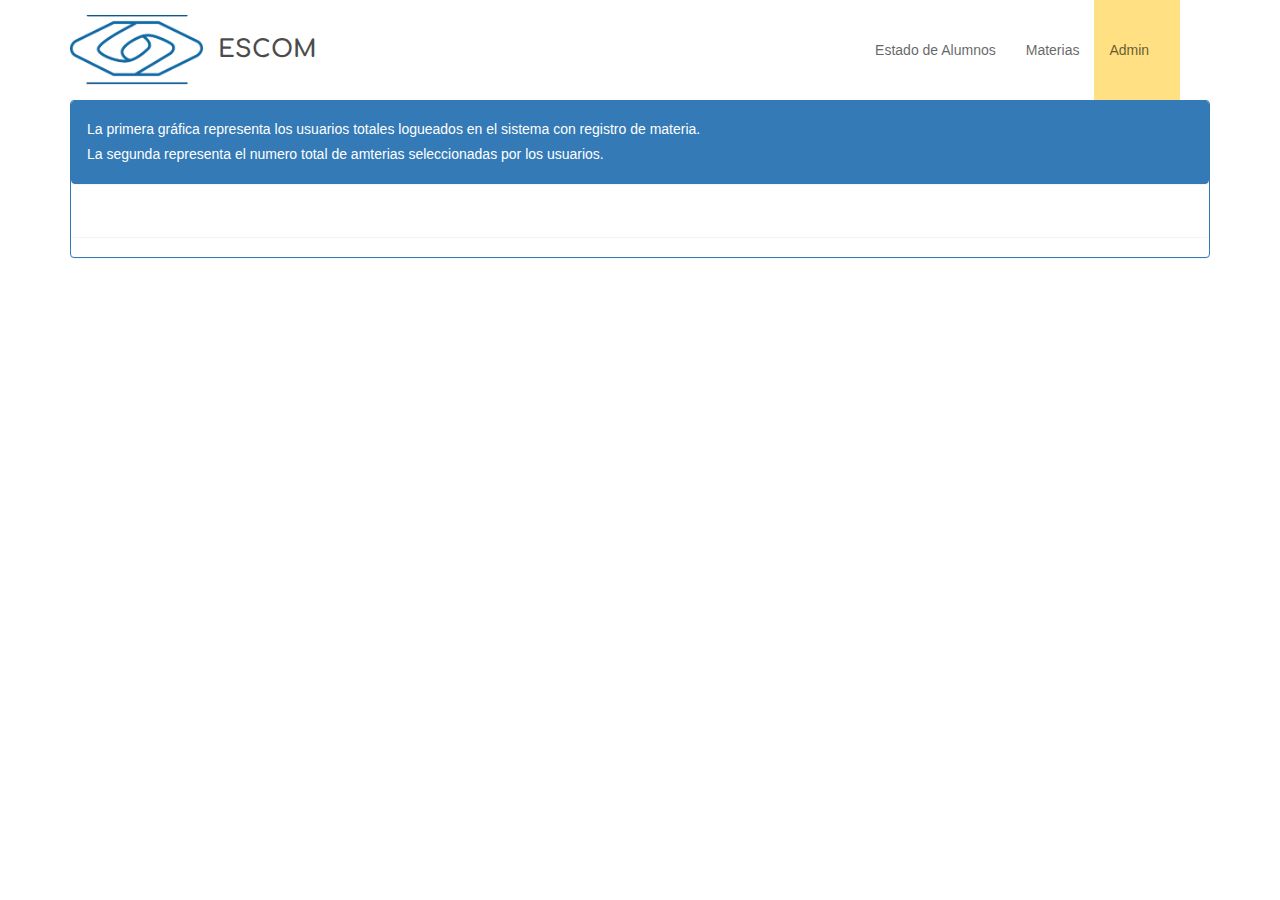
==== admin/graficas.html @ 74380b2b "se hace  de php a html y está en procesos de más gráficas" ====
<!DOCTYPE html>
<html lang="en">
<head>
  <meta charset="UTF-8">
  <meta name="viewport" content="width=device-width, initial-scale=1.0">
  <title>Graficos </title>

  <link rel="stylesheet" href="https://stackpath.bootstrapcdn.com/bootstrap/4.5.0/css/bootstrap.min.css" integrity="sha384-9aIt2nRpC12Uk9gS9baDl411NQApFmC26EwAOH8WgZl5MYYxFfc+NcPb1dKGj7Sk" crossorigin="anonymous">
  <link rel="stylesheet" href="css/navBar.css">
  <link rel="js" href="js/index.js">
  <link rel="stylesheet" type="text/css" href="graficas/librerias/bootstrap/css/bootstrap.css">
  <script src="graficas/librerias/jquery-3.5.1.min.js"></script>
  <script src="graficas/librerias/plotly-latest.min.js"></script>
  
</head>
<body>


<nav id="navbar" class="push better-nav fixed-top">
<div class="container">
  <div class="head">
    <a href="#" class="brand">
      <div class="logo">
        <img class="image" src="img/logoescom.png" alt="logo" />
      </div>
      <div class="title">
        <h3>ESCOM</h3>
      </div>
    </a>
  </div>
  <div class="body">
    <ul>
      <li class="page"><a href="../obtenerUsuarios.html">Estado de Alumnos</a></li>
      <li class="page"><a href="../materiasCRUD.html">Materias</a></li>
     
      <li class="blog active dropdown"><a href="#">Admin</a>
        <span class="selector"></span>
        <ul>
        <li><a href="#">Mensaje general</a></li>
          <li><a href="#">Salir</a></li>
          <li><a href="#">Mensaje privado</a></li>
        </ul>
      </li>   
      <li class="more dropdown"><a href="#"><i class="fa fa-ellipsis-v" aria-hidden="true"></i></a>
        <span class="selector"></span>
        <ul>
          <li><a href="#">RSS</a></li>
          <li class="search clearfix">
            <form>
              <input type="text" placeholder="Search" />
              <button><i class="fa fa-search" aria-hidden="true"></i></button>
            </form>
          </li>
        </ul>
      </li>
    </ul>
  </div>
  <div class="toggle">
    <a href="#navbar-slide">
      <i class="fa fa-bars" aria-hidden="true"></i>
    </a>
  </div>
</div>
</nav>
<br>
<br>
<br>
<br>
<br>

<div class="container">
		<div class="row">
			<div class="col-sm-12">
				<div class="panel panel-primary">
					<div class="panel panel-heading">
						<h5>La primera gráfica representa los usuarios totales logueados en el sistema con registro de materia.
            </h5> 
            <h5>La segunda representa el numero total de amterias seleccionadas por los usuarios. 
					  </h5>
          </div>
					<div class="panel panel-body">
						<div class="row">
							<div class="col-sm-6">
								<div id="cargaLineal"></div>
							</div>
							<div class="col-sm-6">
								<div id="cargaBarras"></div>
							</div>
						</div>
					</div>
				</div>
			</div>
		</div>
</div>

<script type="text/javascript" src="js/graficas.js"></script>

</body>
</html>
---- admin/css/navBar.css ----
/* General */
@import 'https://fonts.googleapis.com/css?family=Comfortaa:400,700';
html, body { /* height: 100%; */ }
body { background: #f5f5f5; position: relative; }

/* Navbar */
.better-nav { word-wrap: break-word; background: #fff; height: 100px; margin-bottom: 30px; } /* Set the height of the navbar */
.better-nav a { color: #000; opacity: 0.6; }
.better-nav a:hover,
.better-nav a:focus { opacity: 1; }
.better-nav .container { height: 100%; }
.container .better-nav .container { max-width: 100%; }
/* Fixed */
  .better-nav.fixed-top { position: fixed; top: 0; left: 0; right: 0; z-index: 90; }
  .better-nav.fixed-bottom { position: fixed; bottom: 0; left: 0; right: 0; z-index: 90; }
/* Head */
  .better-nav .head { float: left; height: 100%; }
  .better-nav .head .brand { display: block; opacity: 1; padding: 15px 0; height: 100%; text-decoration: none; }
  .better-nav .head .brand .logo { float: left; margin-right: 15px; height: 100%; }
  .better-nav .head .brand .logo .image { height: 100%; width: auto; width: auto; }
  .better-nav .head .brand .title { float: left; display: table; height: 100%; }
  .better-nav .head .brand .title h3 { opacity: 0.7; display: table-cell; vertical-align: middle; font-size: 24px; font-weight: bold; font-family: 'Comfortaa', cursive; }
  .better-nav .head .brand .title h3:hover,
  .better-nav .head .brand .title h3:focus { opacity: 1; }
 /* Body */
  .better-nav .body { float: right; height: 100%; }
  .better-nav .body li:hover,
  .better-nav .body li:focus { background: #ffe082; }
  .better-nav .body li:hover > a,
  .better-nav .body li:focus > a { opacity: 1; }
  .better-nav .body ul { list-style: none; margin: 0; padding: 0; height: 100%; }
  .better-nav .body ul li.active { background: #ffe082; }
  .better-nav .body > ul > li { display: table; float: left; height: 100%; }
  .better-nav .body > ul > li > a { display: table-cell; vertical-align: middle; text-decoration: none; padding: 0 15px; }
  /* Dropdown */
    .better-nav .body ul li.dropdown { position: relative; }
    .better-nav .body ul li.dropdown > a::after { content: "\f0d7"; font: normal normal normal 14px/1 FontAwesome; margin-left: 5px; text-decoration: none; opacity: 0.2; }
    .better-nav .body ul li.dropdown:hover a:after { opacity: 1; }
    .better-nav .body ul li.dropdown:hover > ul { transform: scale(1); max-height: 500px; }
    .better-nav .body ul li.dropdown ul { min-width: 160px; max-width: 240px; transform: scale(0); transition: all 300ms ease; background: #fff; max-height: 0; position: absolute; top: 100%; right: 0; z-index: 10; height: initial;  }
    .better-nav .body ul li.dropdown ul li { height: initial; }
    .better-nav .body ul li.dropdown ul li a { display: block; padding: 15px; text-decoration: none; }
    .better-nav .body ul li.dropdown ul .dropdown ul { right: 100%; top: 0; }
    /* Fixed Bottom */
      .better-nav.fixed-bottom .body ul li.dropdown ul { bottom: 100%; top: initial; }
      .better-nav.fixed-bottom .body ul li.dropdown ul .dropdown ul { bottom: 0; top: initial; }
  /* Search */
    .better-nav .body .more a::after { display: none; }
    .better-nav .body .search { padding: 15px; }
    .better-nav .body .search form { position: relative; min-width: 160px; width: 100%; }
    .better-nav .body .search form input { width: 100%; height: 40px; padding: 10px 50px 10px 10px; }
    .better-nav .body .search form button { width: 40px; height: 40px; padding: 0; position: absolute; right: 0; top: 0; }
/* Toggle */
.better-nav .toggle { display: none; float: right; height: 100%; }
.better-nav .toggle a { display: table; height: 100%; text-decoration: none; }
.better-nav .toggle a i { display: table-cell; vertical-align: middle; padding: 0 15px; font-size: 24px; }

/* Navbar Slide */
#navbar-slide { position: fixed; top: 0; bottom: 0; left: -80%; width: 80%; z-index: 94; background: #fff; overflow: auto; padding: 0; margin: 0; }

/* Navbar Pills */
.container .better-nav-pills .container { max-width: 100%; }
.better-nav-pills { padding: 0 15px; background: #fff; margin-bottom: 30px; }
.better-nav-pills a { color: #000; opacity: 0.6; }
.better-nav-pills a:hover,
.better-nav-pills a:focus { opacity: 1.0; }
.better-nav-pills .head { height: 100%; }
.better-nav-pills .head .brand { display: block; opacity: 1; padding: 15px 0; height: 100%; text-decoration: none; }
.better-nav-pills .head .brand .logo { margin: 30px; text-align: center; height: 100%; }
.better-nav-pills .head .brand .logo .image { height: 100%; width: auto; width: auto; }
.better-nav-pills .head .brand .title { margin: 30px 0; display: table; text-align: center; width: 100%; height: 100%; }
.better-nav-pills .head .brand .title h3 { opacity: 0.7; display: table-cell; vertical-align: middle; font-size: 24px; font-weight: bold; font-family: 'Comfortaa', cursive; }
.better-nav-pills .head .brand .title h3:hover,
.better-nav-pills .head .brand .title h3:focus { opacity: 1; }
.better-nav-pills .body { margin: 0 0 30px; }
.better-nav-pills .body a { opacity: 0.6; background-color: #e3e3e3; }
.better-nav-pills .body a:hover,
.better-nav-pills .body a:focus { opacity: 1.0; }
.better-nav-pills .body ul { transition: all 300ms ease; list-style: none; margin: 0; padding: 0; }
.better-nav-pills .body ul li { margin: 1px 0 1px; }
.better-nav-pills .body ul li a { position: relative; display: block; padding: 15px; text-decoration: none; }
.better-nav-pills .body ul li.active > a::before { content: "\f0da"; font: normal normal normal 14px/1 FontAwesome; position: absolute; left: 5px; top: 50%; margin-top: -7px; opacity: 0.5; }
  /* Dropdowns */
    .better-nav-pills .body ul li.dropdown ul { max-height: 0; overflow: hidden; margin: 0 0 0 30px; }
    .better-nav-pills .body ul li.dropdown.opened > ul { max-height: 1000px; margin: 0 0 -1px 30px; }
    .better-nav-pills .body ul li.dropdown ul li a { position: relative; }
    .better-nav-pills .body ul li.dropdown > a { margin-right: 51px; }
    .better-nav-pills .body ul li.dropdown > .selector { position: absolute; cursor: pointer; z-index: 30; top: 0; right: 0; width: 50px; height: 50px; background: rgba(0,0,0,0.1); text-align: center; opacity: 0.6; }
    .better-nav-pills .body ul li.dropdown > .selector:hover { opacity: 1; }
    .better-nav-pills .body ul li.dropdown > .selector::before { transition: all 300ms ease; content: "\f0d7"; font: normal normal normal 24px/1 FontAwesome; margin-top: 12px; display: block; opacity: 0.5; }
    .better-nav-pills .body ul li.dropdown.opened > .selector::before { content: "\f00d"; }
  /* Search */
    .better-nav-pills .body .search { padding: 15px; }
    .better-nav-pills .body .search form { position: relative; min-width: 160px; width: 100%; }
    .better-nav-pills .body .search form input { width: 100%; height: 40px; padding: 10px 50px 10px 10px; }
    .better-nav-pills .body .search form button { width: 40px; height: 40px; padding: 0; position: absolute; right: 0; top: 0; }

/* Underlay */
.better-nav-mobile-underlay { transition: all 300ms ease; position: absolute; left: 100%; right: 0; top: 0; bottom: 0; background: rgba(0,0,0,0.8); z-index: 92; }
.better-nav-mobile-underlay.active { left: 0; }

/* Media Queries */
@media (min-width: 768px) {
}
@media (min-width: 992px) {
}
@media (min-width: 1200px) {
}
@media (max-width: 1199px) {
}
@media (max-width: 991px) {
}
@media (max-width: 767px) {
  .better-nav .body { display: none; }
  .better-nav .toggle { display: block; }
}

/* Dummy Content */
dummy { display: block; margin: 30px 0 0; }
dummy article { display: block; text-align: center; margin-bottom: 30px; }
dummy article content { text-align: center; background: rgba(0,0,0,0.1); display: block; padding: 50px; }
dummy article content::before { content: "\f03e"; font: normal normal normal 50px/1 FontAwesome; opacity: 0.2; }
dummy article:first-of-type content::before { display: none; }
dummy article content h3 { font-size: 24px; font-weight: bold; opacity: 0.2; font-family: 'Comfortaa', cursive; }
dummy article content ul { list-style: none; padding: 0; margin: 0; font-weight: bold; opacity: 0.5; font-family: 'Comfortaa', cursive; }
dummy article content ul li { background: rgba(255,255,255,1); margin: 15px 0; padding: 10px; border-radius: 10px; }

dummy { max-width: 970px; }
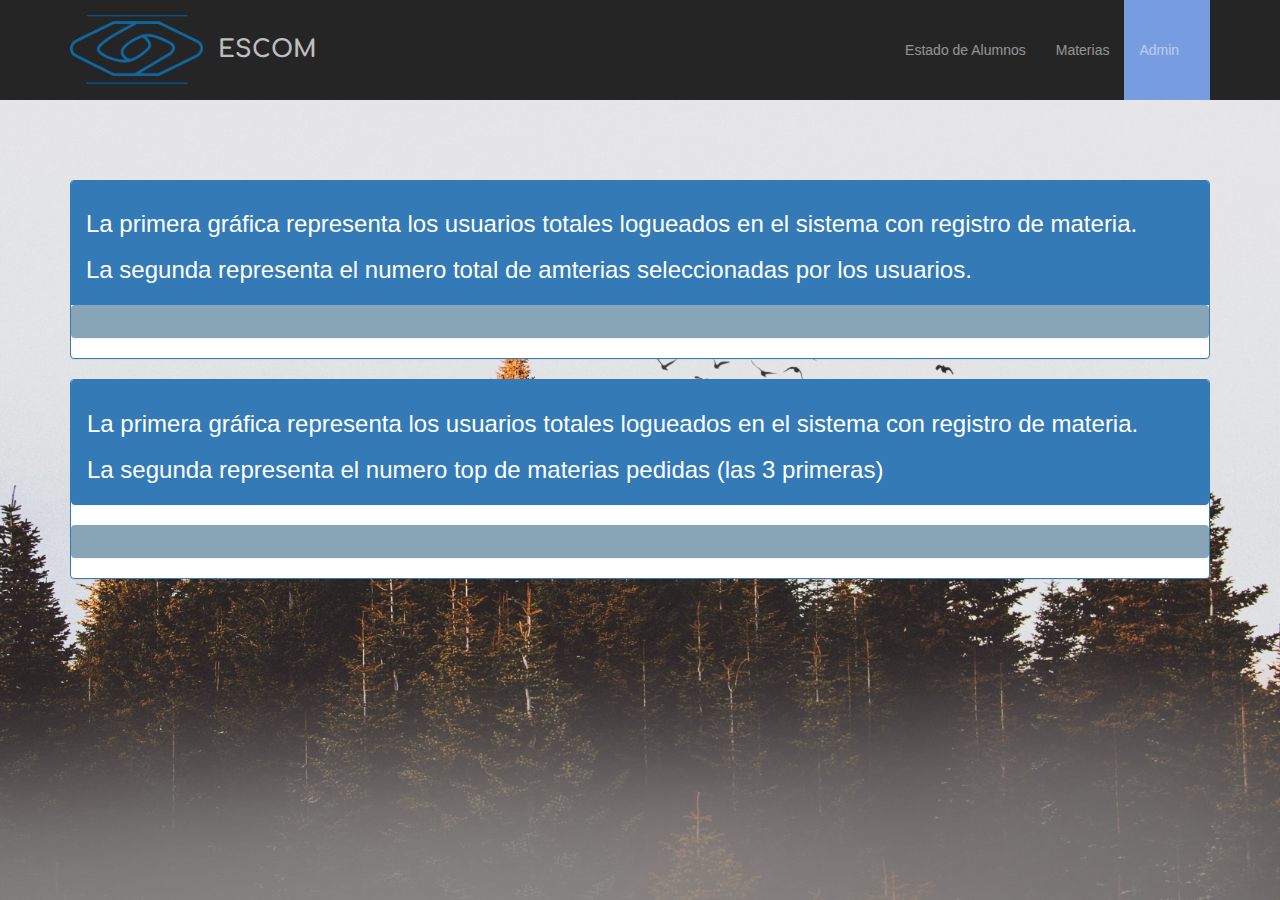
==== commit 698a79f1: "cosas bonitas" ====
--- a/admin/graficas.html
+++ b/admin/graficas.html
@@ -1,100 +1,115 @@
-
 <!DOCTYPE html>
 <html lang="en">
+
 <head>
   <meta charset="UTF-8">
   <meta name="viewport" content="width=device-width, initial-scale=1.0">
   <title>Graficos </title>
 
-  <link rel="stylesheet" href="https://stackpath.bootstrapcdn.com/bootstrap/4.5.0/css/bootstrap.min.css" integrity="sha384-9aIt2nRpC12Uk9gS9baDl411NQApFmC26EwAOH8WgZl5MYYxFfc+NcPb1dKGj7Sk" crossorigin="anonymous">
+  <link rel="stylesheet" href="https://stackpath.bootstrapcdn.com/bootstrap/4.5.0/css/bootstrap.min.css"
+    integrity="sha384-9aIt2nRpC12Uk9gS9baDl411NQApFmC26EwAOH8WgZl5MYYxFfc+NcPb1dKGj7Sk" crossorigin="anonymous">
   <link rel="stylesheet" href="css/navBar.css">
   <link rel="js" href="js/index.js">
+  <link rel="stylesheet" href="css/containerGraficas.css">
   <link rel="stylesheet" type="text/css" href="graficas/librerias/bootstrap/css/bootstrap.css">
   <script src="graficas/librerias/jquery-3.5.1.min.js"></script>
   <script src="graficas/librerias/plotly-latest.min.js"></script>
-  
+
 </head>
-<body>
+
+<body id="bodyC">
+  <div>
 
 
-<nav id="navbar" class="push better-nav fixed-top">
-<div class="container">
-  <div class="head">
-    <a href="#" class="brand">
-      <div class="logo">
-        <img class="image" src="img/logoescom.png" alt="logo" />
+
+    <nav id="navbar" class="push better-nav fixed-top">
+      <div class="container">
+        <div class="head">
+          <a href="#" class="brand">
+            <div class="logo">
+              <img class="image" src="img/logoescom.png" alt="logo" />
+            </div>
+            <div class="title">
+              <h3>ESCOM</h3>
+            </div>
+          </a>
+        </div>
+        <div class="body">
+          <ul>
+            <li class="page"><a href="obtenerUsuarios.html">Estado de Alumnos</a></li>
+            <li class="page"><a href="materiasCRUD.html">Materias</a></li>
+
+            <li class="blog active dropdown"><a>Admin</a>
+              <span class="selector"></span>
+              <ul>
+                <li><a href="#">Mensaje general</a></li>
+                <li><a href="#">Salir</a></li>
+                <li><a href="#">Mensaje privado</a></li>
+              </ul>
+            </li>
+
+          </ul>
+        </div>
+        <div class="toggle">
+          <a href="#navbar-slide">
+            <i class="fa fa-bars" aria-hidden="true"></i>
+          </a>
+        </div>
       </div>
-      <div class="title">
-        <h3>ESCOM</h3>
+    </nav>
+    <br><br><br><br><br><br><br><br><br>
+
+    <div class="container">
+      <div class="row">
+        <div class="col-sm-12">
+          <div class="panel panel-primary">
+            <div class="panel-heading panel-heading">
+              <h3>La primera gráfica representa los usuarios totales logueados en el sistema con registro de materia.
+              </h3>
+              <h3>La segunda representa el numero total de amterias seleccionadas por los usuarios.
+              </h3>
+            </div>
+            <div class="panel panel-body ">
+              <div class="row">
+                <div class="col-sm-6">
+                  <div id="cargaLineal"></div>
+                </div>
+                <div class="col-sm-6">
+                  <div id="cargaBarras"></div>
+                </div>
+              </div>
+            </div>
+          </div>
+        </div>
       </div>
-    </a>
+    </div>
+    <div class="container">
+      <div class="row">
+        <div class="col-sm-12">
+          <div class="panel panel-primary">
+            <div class="panel panel-heading">
+              <h3>La primera gráfica representa los usuarios totales logueados en el sistema con registro de materia.
+              </h3>
+              <h3>La segunda representa el numero top de materias pedidas (las 3 primeras)
+              </h3>
+            </div>
+            <div class="panel panel-body">
+              <div class="row">
+                <div class="col-sm-6">
+                  <div id="cargaRUA"></div>
+                </div>
+                <div class="col-sm-6">
+                  <div id="cargaTOP3"></div>
+                </div>
+              </div>
+            </div>
+          </div>
+        </div>
+      </div>
+    </div>
+
+    <script type="text/javascript" src="js/graficas.js"></script>
   </div>
-  <div class="body">
-    <ul>
-      <li class="page"><a href="../obtenerUsuarios.html">Estado de Alumnos</a></li>
-      <li class="page"><a href="../materiasCRUD.html">Materias</a></li>
-     
-      <li class="blog active dropdown"><a href="#">Admin</a>
-        <span class="selector"></span>
-        <ul>
-        <li><a href="#">Mensaje general</a></li>
-          <li><a href="#">Salir</a></li>
-          <li><a href="#">Mensaje privado</a></li>
-        </ul>
-      </li>   
-      <li class="more dropdown"><a href="#"><i class="fa fa-ellipsis-v" aria-hidden="true"></i></a>
-        <span class="selector"></span>
-        <ul>
-          <li><a href="#">RSS</a></li>
-          <li class="search clearfix">
-            <form>
-              <input type="text" placeholder="Search" />
-              <button><i class="fa fa-search" aria-hidden="true"></i></button>
-            </form>
-          </li>
-        </ul>
-      </li>
-    </ul>
-  </div>
-  <div class="toggle">
-    <a href="#navbar-slide">
-      <i class="fa fa-bars" aria-hidden="true"></i>
-    </a>
-  </div>
-</div>
-</nav>
-<br>
-<br>
-<br>
-<br>
-<br>
+</body>
 
-<div class="container">
-		<div class="row">
-			<div class="col-sm-12">
-				<div class="panel panel-primary">
-					<div class="panel panel-heading">
-						<h5>La primera gráfica representa los usuarios totales logueados en el sistema con registro de materia.
-            </h5> 
-            <h5>La segunda representa el numero total de amterias seleccionadas por los usuarios. 
-					  </h5>
-          </div>
-					<div class="panel panel-body">
-						<div class="row">
-							<div class="col-sm-6">
-								<div id="cargaLineal"></div>
-							</div>
-							<div class="col-sm-6">
-								<div id="cargaBarras"></div>
-							</div>
-						</div>
-					</div>
-				</div>
-			</div>
-		</div>
-</div>
-
-<script type="text/javascript" src="js/graficas.js"></script>
-
-</body>
-</html>
+</html>--- a/admin/css/navBar.css
+++ b/admin/css/navBar.css
@@ -4,10 +4,10 @@
 body { background: #f5f5f5; position: relative; }
 
 /* Navbar */
-.better-nav { word-wrap: break-word; background: #fff; height: 100px; margin-bottom: 30px; } /* Set the height of the navbar */
-.better-nav a { color: #000; opacity: 0.6; }
+.better-nav { word-wrap: break-word; background: rgb(37, 37, 37); height: 100px; margin-bottom: 30px; } /* Set the height of the navbar */
+.better-nav a { color: rgb(255, 255, 255); opacity: 0.5; }
 .better-nav a:hover,
-.better-nav a:focus { opacity: 1; }
+.better-nav a:focus { opacity: 2; }
 .better-nav .container { height: 100%; }
 .container .better-nav .container { max-width: 100%; }
 /* Fixed */
@@ -25,11 +25,11 @@
  /* Body */
   .better-nav .body { float: right; height: 100%; }
   .better-nav .body li:hover,
-  .better-nav .body li:focus { background: #ffe082; }
+  .better-nav .body li:focus { background: #92bed3; }
   .better-nav .body li:hover > a,
   .better-nav .body li:focus > a { opacity: 1; }
   .better-nav .body ul { list-style: none; margin: 0; padding: 0; height: 100%; }
-  .better-nav .body ul li.active { background: #ffe082; }
+  .better-nav .body ul li.active { background: #779ce0; }
   .better-nav .body > ul > li { display: table; float: left; height: 100%; }
   .better-nav .body > ul > li > a { display: table-cell; vertical-align: middle; text-decoration: none; padding: 0 15px; }
   /* Dropdown */
@@ -37,7 +37,7 @@
     .better-nav .body ul li.dropdown > a::after { content: "\f0d7"; font: normal normal normal 14px/1 FontAwesome; margin-left: 5px; text-decoration: none; opacity: 0.2; }
     .better-nav .body ul li.dropdown:hover a:after { opacity: 1; }
     .better-nav .body ul li.dropdown:hover > ul { transform: scale(1); max-height: 500px; }
-    .better-nav .body ul li.dropdown ul { min-width: 160px; max-width: 240px; transform: scale(0); transition: all 300ms ease; background: #fff; max-height: 0; position: absolute; top: 100%; right: 0; z-index: 10; height: initial;  }
+    .better-nav .body ul li.dropdown ul { min-width: 160px; max-width: 240px; transform: scale(0); transition: all 300ms ease; background: rgb(165, 161, 161); max-height: 0; position: absolute; top: 100%; right: 0; z-index: 10; height: initial;  }
     .better-nav .body ul li.dropdown ul li { height: initial; }
     .better-nav .body ul li.dropdown ul li a { display: block; padding: 15px; text-decoration: none; }
     .better-nav .body ul li.dropdown ul .dropdown ul { right: 100%; top: 0; }
@@ -56,11 +56,11 @@
 .better-nav .toggle a i { display: table-cell; vertical-align: middle; padding: 0 15px; font-size: 24px; }
 
 /* Navbar Slide */
-#navbar-slide { position: fixed; top: 0; bottom: 0; left: -80%; width: 80%; z-index: 94; background: #fff; overflow: auto; padding: 0; margin: 0; }
+#navbar-slide { position: fixed; top: 0; bottom: 0; left: -80%; width: 80%; z-index: 94; background: rgba(255, 255, 255, 0.63); overflow: auto; padding: 0; margin: 0; }
 
 /* Navbar Pills */
 .container .better-nav-pills .container { max-width: 100%; }
-.better-nav-pills { padding: 0 15px; background: #fff; margin-bottom: 30px; }
+.better-nav-pills { padding: 0 15px; background: rgba(170, 162, 162, 0.432); margin-bottom: 30px; }
 .better-nav-pills a { color: #000; opacity: 0.6; }
 .better-nav-pills a:hover,
 .better-nav-pills a:focus { opacity: 1.0; }
@@ -73,7 +73,7 @@
 .better-nav-pills .head .brand .title h3:hover,
 .better-nav-pills .head .brand .title h3:focus { opacity: 1; }
 .better-nav-pills .body { margin: 0 0 30px; }
-.better-nav-pills .body a { opacity: 0.6; background-color: #e3e3e3; }
+.better-nav-pills .body a { opacity: 0.6; background-color: #949292; }
 .better-nav-pills .body a:hover,
 .better-nav-pills .body a:focus { opacity: 1.0; }
 .better-nav-pills .body ul { transition: all 300ms ease; list-style: none; margin: 0; padding: 0; }
@@ -85,7 +85,7 @@
     .better-nav-pills .body ul li.dropdown.opened > ul { max-height: 1000px; margin: 0 0 -1px 30px; }
     .better-nav-pills .body ul li.dropdown ul li a { position: relative; }
     .better-nav-pills .body ul li.dropdown > a { margin-right: 51px; }
-    .better-nav-pills .body ul li.dropdown > .selector { position: absolute; cursor: pointer; z-index: 30; top: 0; right: 0; width: 50px; height: 50px; background: rgba(0,0,0,0.1); text-align: center; opacity: 0.6; }
+    .better-nav-pills .body ul li.dropdown > .selector { position: absolute; cursor: pointer; z-index: 30; top: 0; right: 0; width: 50px; height: 50px; background: rgba(0,0,0,0.1); text-align: center; opacity: 0.5; }
     .better-nav-pills .body ul li.dropdown > .selector:hover { opacity: 1; }
     .better-nav-pills .body ul li.dropdown > .selector::before { transition: all 300ms ease; content: "\f0d7"; font: normal normal normal 24px/1 FontAwesome; margin-top: 12px; display: block; opacity: 0.5; }
     .better-nav-pills .body ul li.dropdown.opened > .selector::before { content: "\f00d"; }
--- a/admin/css/containerGraficas.css
+++ b/admin/css/containerGraficas.css
@@ -0,0 +1,34 @@
+
+.panel > .panel-body {
+ 
+    background-color: rgb(136, 165, 184);
+    
+
+}
+#bodyC {
+    background-color: transparent;
+    background-image: url("../img/backgroundImage.jpg");
+    background-repeat: no-repeat;
+    background-position: center top;
+    background-attachment: fixed;
+    background-size: cover;
+    margin:0px;
+    height:100%;
+}
+
+/* Ahora podemos cambiar solo la propiedad background-image */
+@media (min-width: 480px) {
+    #bodyC {
+        background-image: url("../img/backgroundImage.jpg");
+    }
+}
+@media (min-width: 768px) {
+    #bodyC {
+        background-image: url("../img/backgroundImage.jpg");
+    }
+}
+@media (min-width: 1200px) {
+    #bodyC {
+        background-image: url("../img/backgroundImage.jpg");
+    }
+}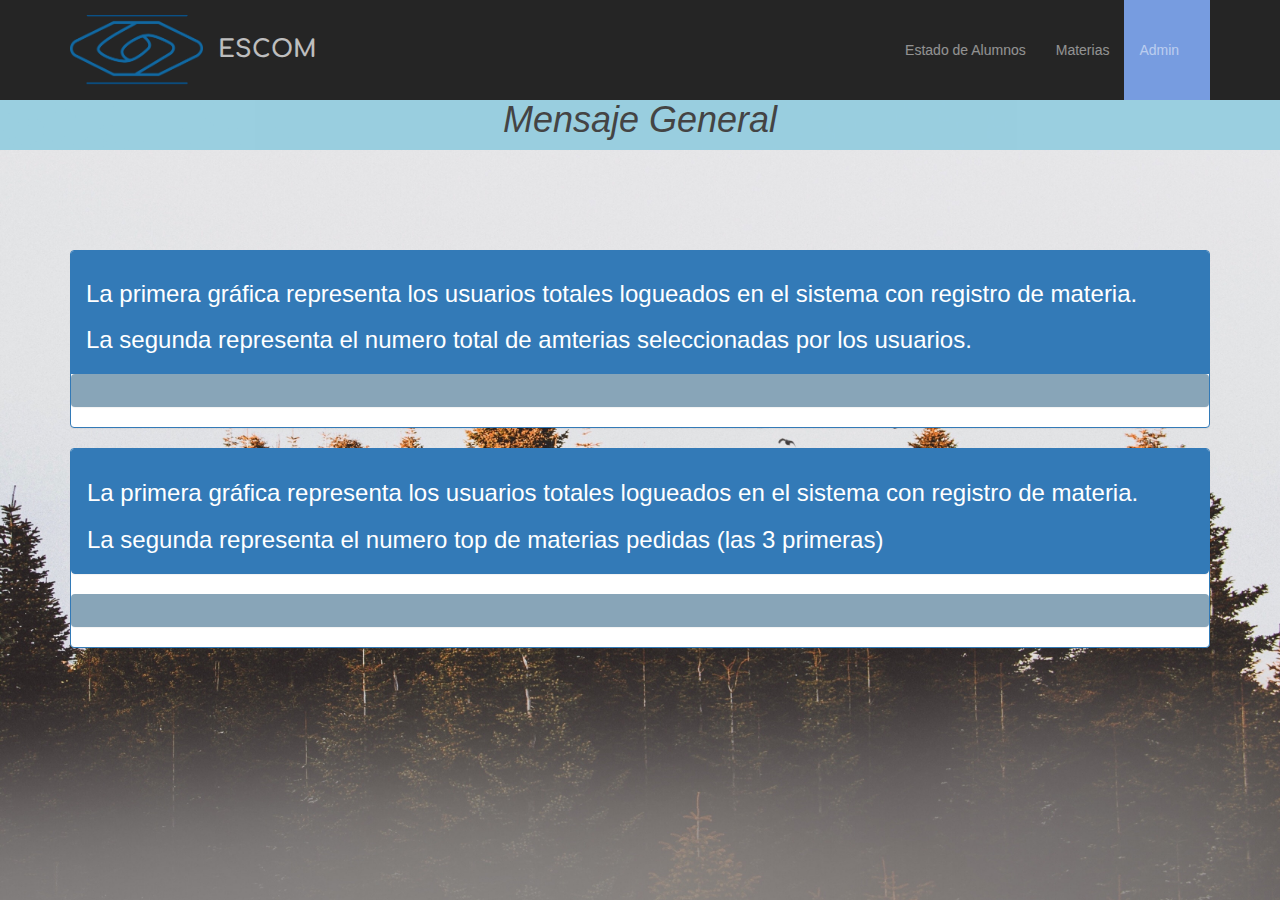
==== commit 5ba706dc: "Cosas bonitas, cosas bien hechas xd aun le falta pero ya se ve mejor" ====
--- a/admin/graficas.html
+++ b/admin/graficas.html
@@ -14,7 +14,7 @@
   <link rel="stylesheet" type="text/css" href="graficas/librerias/bootstrap/css/bootstrap.css">
   <script src="graficas/librerias/jquery-3.5.1.min.js"></script>
   <script src="graficas/librerias/plotly-latest.min.js"></script>
-
+  <link rel="stylesheet" href="css/contenedorMT.css">
 </head>
 
 <body id="bodyC">
@@ -42,9 +42,7 @@
             <li class="blog active dropdown"><a>Admin</a>
               <span class="selector"></span>
               <ul>
-                <li><a href="#">Mensaje general</a></li>
-                <li><a href="#">Salir</a></li>
-                <li><a href="#">Mensaje privado</a></li>
+                 <li><a href="#">Salir</a></li>
               </ul>
             </li>
 
@@ -53,11 +51,30 @@
         <div class="toggle">
           <a href="#navbar-slide">
             <i class="fa fa-bars" aria-hidden="true"></i>
+
           </a>
         </div>
       </div>
     </nav>
-    <br><br><br><br><br><br><br><br><br>
+   <br><br><br><br>
+    <div class="opacity2">
+      <div class="container-fluid">
+         <div class="row">
+            <div class="col-sm-12">
+               <i class="fas fa-solar-panel    ">
+                
+                  <h1>Mensaje General</h1>
+               </i>
+
+               <div class="opacity3" id="recargaMsg">
+
+               </div>
+            </div>
+
+         </div>
+      </div>
+   </div>
+    <br><br><br><br><br>
 
     <div class="container">
       <div class="row">
@@ -108,8 +125,12 @@
       </div>
     </div>
 
-    <script type="text/javascript" src="js/graficas.js"></script>
+   
   </div>
+ 
+  
+  <script type="text/javascript" src="js/graficas.js"></script>
+  <script type="text/javascript" src="js/transaction.js"></script>
 </body>
 
 </html>--- a/admin/css/contenedorMT.css
+++ b/admin/css/contenedorMT.css
@@ -0,0 +1,20 @@
+.opacity {
+    background-color: rgb(228, 222, 222);
+    opacity: 0.9;
+    /* Opacidad 60% */
+
+  }
+
+  .opacity2 {
+    background-color: rgb(83, 154, 187);
+    opacity: 0.9;
+    /* Opacidad 60% */
+
+  }
+  .opacity2 {
+    background-color: rgb(145, 204, 223);
+    opacity: 0.9;
+    text-align: center;
+    /* Opacidad 60% */
+
+  }